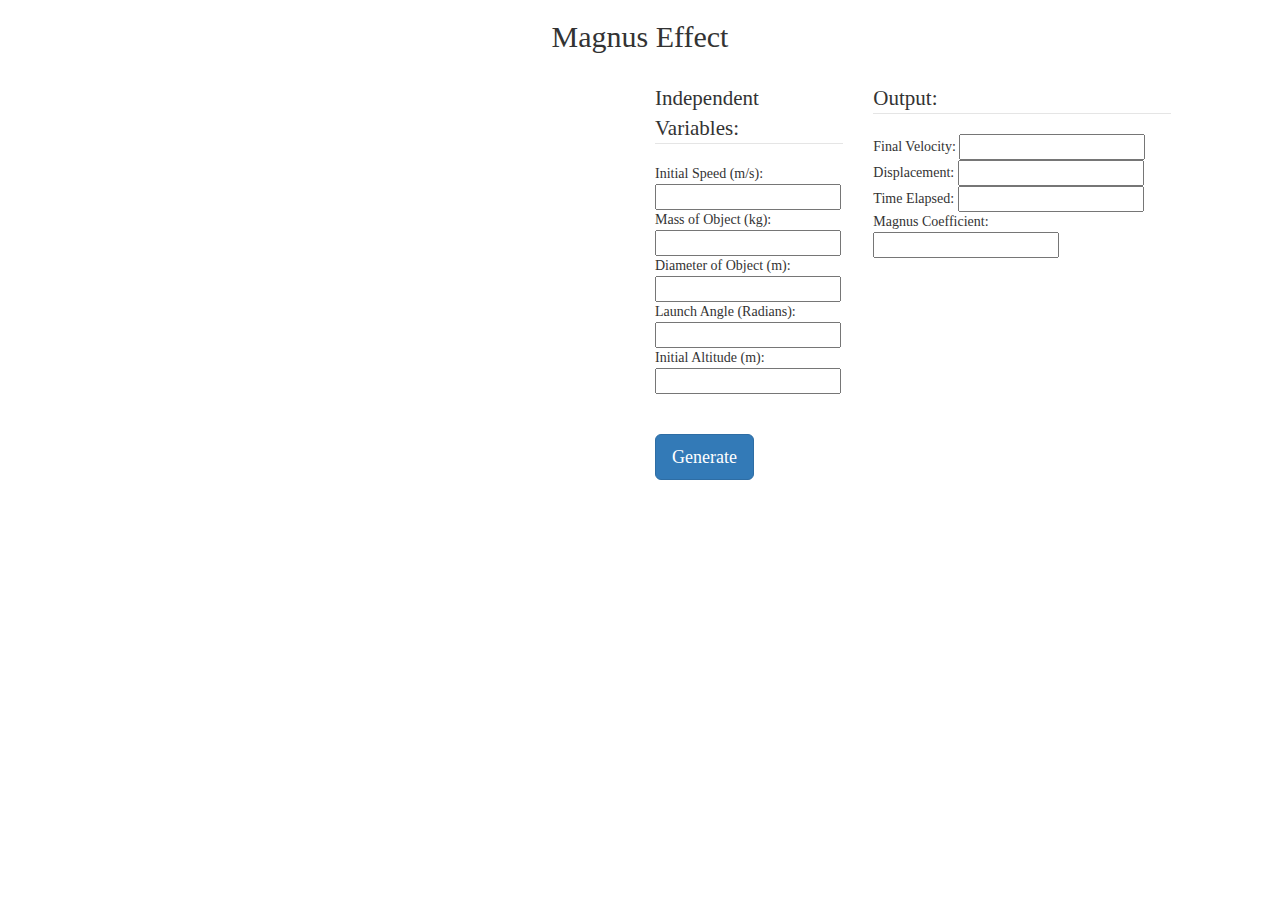
==== index.html @ 38cc60a7 "revert json back to earlier version, d3 is showing up" ====
<!DOCTYPE html>
<meta charset="utf-8">

<head>
	<title>Magnus Effect</title>
    <script src="http://d3js.org/d3.v3.min.js"></script>
    
    <link rel="stylesheet" href="http://maxcdn.bootstrapcdn.com/bootstrap/3.3.6/css/bootstrap.min.css">
    <link rel="stylesheet" type="text/css" href="style.css">
    
</head>

<body>
    <div class="title">
        <h2>Magnus Effect</h2>
        <br> 
    </div>
    
    <div class="row" id="magnusform">
        <div class="col-xs-6" id="graph">
        </div>
        <div class="col-xs-2">
            <form action="">
                <fieldset>
                    <legend>Independent Variables:</legend>
                    Initial Speed (m/s):<br>
                    <input type="text" name="firstname" value=""><br>
                    Mass of Object (kg):<br>
                    <input type="text" name="lastname" value=""><br>
                    Diameter of Object (m):<br>
                    <input type="text" name="lastname" value=""><br>
                    Launch Angle (Radians):<br>
                    <input type="text" name="lastname" value=""><br>
                    Initial Altitude (m):<br>
                    <input type="text" name="lastname" value=""><br>
                    
                </fieldset>
            </form>
            <br>
         </div>
         
         <div class="col-xs-3">
            <legend>Output:</legend>
            Final Velocity:
            <input type="text" name="firstname" value=""><br>
            Displacement:
            <input type="text" name="lastname" value=""><br>
            Time Elapsed:
            <input type="text" name="lastname" value=""><br>
            Magnus Coefficient:
            <input type="text" name="lastname" value=""><br>
         </div>
    </div>
    <br>
    <div>
        <div class="col-xs-6"></div>
        <div class="col-xs-2">
            <button type="button" class="btn btn-primary btn-lg" onclick="simulate(0.04593, 0.04267, 0.0, 70.0, 15);">Generate</button>
        </div>
        
    </div>

</body>

<script>
    
    Math.radians = function(deg) {
        return deg * (Math.PI/180);
    }
    
    function simulate(m, d, z0, V0, theta0) {
        // var m = 0.04593; // mass of golf ball (k)	
        // var d = 0.04267; // ball diameter (m)
        // var z0 = 0.0 // Initial altitude (m)
        // var V0 = 70.0 // Launch speed (m/s)
        // var theta0 = Math.radians(15); // Launch angle (15 degrees coverted to radians)

        theta0 = Math.radians(theta0);
        
        var h = 0.01; // Time step (s)
        var g = 9.8; // Gravity (m/s^2)
        var dens = 1.2 // Air density (kg/m^3)

        var A = Math.PI * Math.pow((d/2.), 2); // Cross-sectional area of gold ball (m^2)

        var x0 = 0.0 // Initial horitzontal distance (m)
        
        var u0 = V0 * Math.cos(theta0); // Initial horitzontal speed (m/s)
        var w0 = V0 * Math.sin(theta0); // Initial vertical speed (m/s)

        function getSpinRatio(omega, V) {
            // Python is: R = omega*(d/2.)/V 
            // Not sure what the 2. means but I think it just makes it a float, makes sense to meeee
            var R = omega * (d/parseFloat(2)) / V;
            if (R < 0.05 || R > 2) {
                alert("Spin ratio outside of allowed range: " + R);
            } else {
                return R;
            }
        }

        function getCD(omega, V) {
            R = getSpinRatio(omega, V);
            return 0.1403 - 0.3406 * R * Math.log(R) + 0.3747 * Math.pow(R, 1.5);
        }

        function getCl(omega, V) {
            R = getSpinRatio(omega, V);
            return 0.3396 + 0.1583 * Math.log(R) + 0.03790 * Math.pow(R, -0.5);
        }

        function getTrajectory(rpm) {
            var x = [x0, u0 * h + x0];
            var z = [z0, w0 * h + z0];
            var omega = 2 * Math.PI * rpm / 60;
            var cdArr = [0, getCD(omega, V0)];
            var clArr = [0, getCl(omega, V0)];
            var vArr = [0, V0];
            
            while (z[z.length - 1] > 0) {
                console.log("%%%%%%%%%%% IN THE WHILE LOOP %%%%%%%%%%%%%%5");
                // get air speeds
                var u = (x[x.length - 1] - x[x.length - 2]) / h;
                var w = (z[z.length - 1] - z[z.length - 2]) / h;
                var V = Math.sqrt(Math.pow(u, 2) + Math.pow(w, 2));

                // get lift and drag coefficient
                var Cd = getCD(omega, V);
                var Cl = getCl(omega, V);

                // get next point in trajectory
                var xNext = -dens * A * V/(2*m) * (Cd * u + Cl * w) * Math.pow(h, 2) + 2 * z[z.length - 1] - x[x.length - 2];
                var znext = - (g + dens * A * V/(2*m) * (Cd * w - Cl * u)) * Math.pow(h, 2) + 2 * z[z.length - 1] - z[z.length - 2];

                // store the values
                x.push(xNext);
                z.push(znext);
                cdArr.push(Cd);
                clArr.push(Cl);
                vArr.push(V);
                console.log(z[z.length - 1]);
            }

            // Convert to array and return
            var trajectory = [x, z, cdArr, clArr, vArr];
            return trajectory;
        }

        // Get trajectories for different rpm values
        var rpm1 = 2000;
        var rpm2 = 4000;

        var trajectory1 = getTrajectory(rpm1);
        var x1 = trajectory1[0];
        var z1 = trajectory1[1];
        var cd1 = trajectory1[2];
        var cl1 = trajectory1[3];
        var vel1 = trajectory1[4];

        var trajectory2 = getTrajectory(rpm2);
        var x2 = trajectory2[0];
        var z2 = trajectory2[1];
        
        var argArr = new Array();
        for (i = 0; i < x1.length; i++) { 
            var jsonArg = new Object();
            jsonArg.xPosition = x1[i];
            jsonArg.zPosition = z1[i];
            jsonArg.timeStamp = i * h;
            jsonArg.cd = cd1[i];
            jsonArg.cl = cl1[i];
            jsonArg.vel = vel1[i];
            argArr.push(jsonArg);
        }
        
        console.log(argArr);
        // TOTAL TIME
        var duration = x1.length * 0.01;
        console.log(duration);
        
        draw(argArr);
    }

    //D3////////////////////////////
    var color10 = ['#1f77b4','#ff7f0e','#2ca02c', '#d62728', '#9467bd',
    '#8c564b', '#e377c2', '#7f7f7f', '#bcbd22', '#17becf'];

    var margin = {top: 20, right: 20, bottom: 40, left: 40},
        width = 600 - margin.left - margin.right,
        height = 300 - margin.top - margin.bottom;

        
    var svg = d3.select("#graph").append("svg")
        .attr("width", width + margin.left + margin.right)
        .attr("height", height + margin.top + margin.bottom)
        .style("fill", "grey")
        .append("g")
        .attr("transform", 
            "translate(" + margin.left + "," + margin.top + ")");

    //accessing the variable
    var xAccess = function(d) { return d.xPosition; }
    var yAccess = function(d) { return d.zPosition; }

    //initialize scale
    var x = d3.scale.linear().domain([0,10]).range([0, width]);
    var y = d3.scale.linear().domain([0,10]).range([0, height]);
            
    function draw(data) {
        //rescale
        x.domain(d3.extent(data, xAccess));
        y.domain(d3.extent(data, yAccess));
        console.log(data[2]);
        console.log('inside draw');

        // var circles = svg.selectAll("circle").data(data, dateFn)

        // circles.transition()
        //     .attr("cx", function(d) { return x(d.xPosition); })
        //     .attr("cy", function(d) { return y(d.zPosition); });
        
        // circles.enter()
        //     .append("svg:circle")
        //     .attr("r", 4)
        //     .attr("cx", function(d) { return x(dateFn(d)) })
        //     .attr("cy", function(d) { return y(amountFn(d)) })

            

        svg.selectAll("circle")
            .data(data)
            .enter()
            .append("circle")
            .style("fill", "steelblue")
            .attr("cx", function(d) {    
                return x(d.xPosition); })
            .attr("r", "3px")
            .attr("cy", function(d) { 
                return y(d.zPosition); })
            .attr('opacity', '0')
            .transition()
            .duration(1)
            .delay(function(d, i) { return i*10; })
            .attr('opacity', '0.4');
            
    }
    
    d3.selectAll(".add-data")
        .on("click", function() {
            var start = d3.min(data, dateFn)
            var end = d3.max(data, dateFn)
            var time = start.getTime() + Math.random() * (end.getTime() - start.getTime())
            var date = new Date(time)

            obj = {
            'id': Math.floor(Math.random() * 70),
            'amount': Math.floor(1000 + Math.random() * 20001),
            'created_at': date.toDateString()
            }
            data.push(obj);
            draw();
        
    });
   
</script>
	
</html>
---- style.css ----
.axis {
    font: 10px sans-serif;
}

.axis path,
.axis line {
    fill: none;
    stroke: #000;
    shape-rendering: crispEdges;
}

body {
    font-family: Cambria, Cochin, Georgia, Times, Times New Roman, serif
}

.title {
    text-align: center;
}
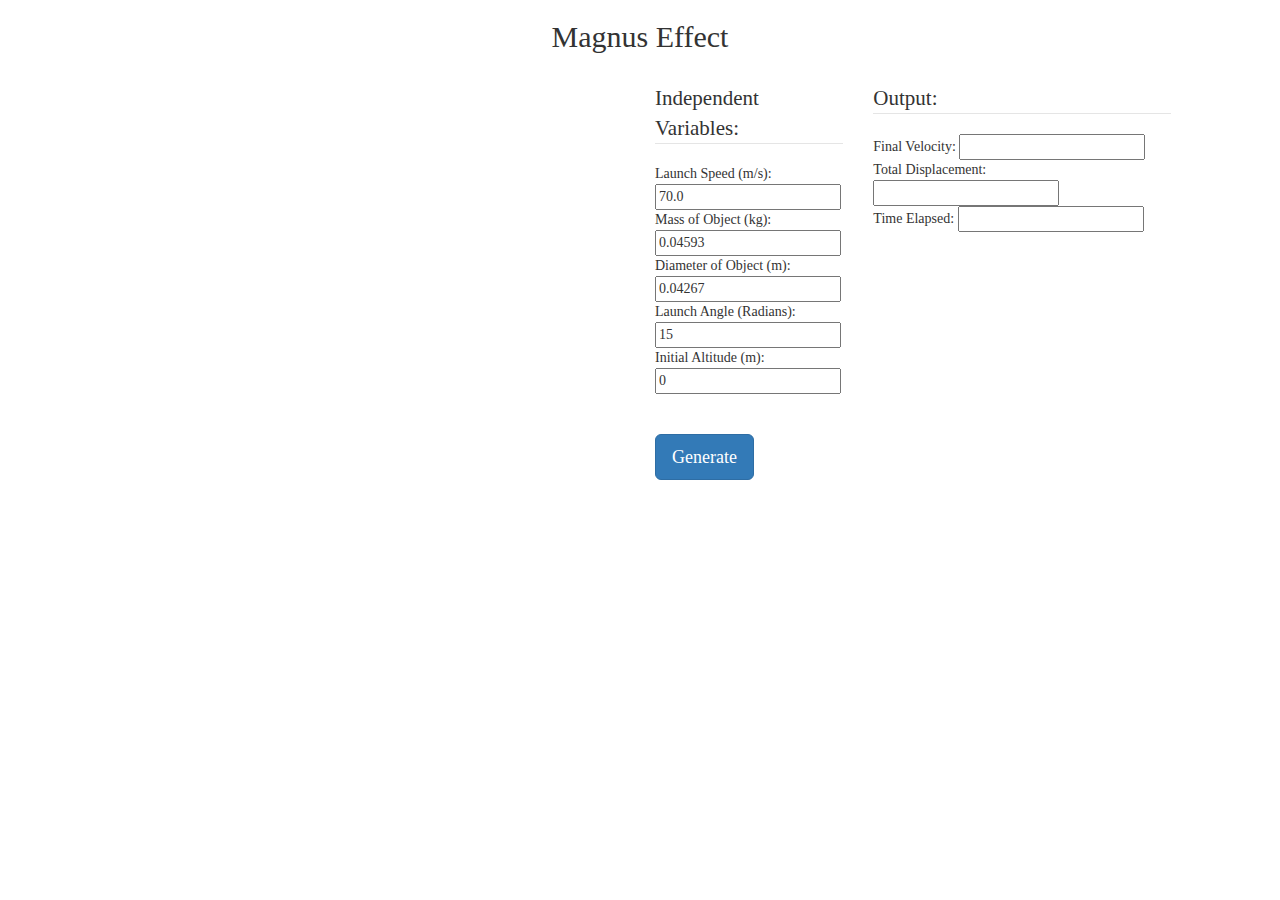
==== commit 9935a8c9: "changed form textbox id's" ====
--- a/index.html
+++ b/index.html
@@ -23,16 +23,16 @@
             <form action="">
                 <fieldset>
                     <legend>Independent Variables:</legend>
-                    Initial Speed (m/s):<br>
-                    <input type="text" name="firstname" value=""><br>
+                    Launch Speed (m/s):<br>
+                    <input type="text" name="launchspeed" value="70.0"><br>
                     Mass of Object (kg):<br>
-                    <input type="text" name="lastname" value=""><br>
+                    <input type="text" name="mass" value="0.04593"><br>
                     Diameter of Object (m):<br>
-                    <input type="text" name="lastname" value=""><br>
+                    <input type="text" name="diameter" value="0.04267"><br>
                     Launch Angle (Radians):<br>
-                    <input type="text" name="lastname" value=""><br>
+                    <input type="text" name="angle" value="15"><br>
                     Initial Altitude (m):<br>
-                    <input type="text" name="lastname" value=""><br>
+                    <input type="text" name="altitude" value="0"><br>
                     
                 </fieldset>
             </form>
@@ -42,13 +42,11 @@
          <div class="col-xs-3">
             <legend>Output:</legend>
             Final Velocity:
-            <input type="text" name="firstname" value=""><br>
-            Displacement:
-            <input type="text" name="lastname" value=""><br>
+            <input type="text" name="finalvelocity" value=""><br>
+            Total Displacement:
+            <input type="text" name="displacement" value=""><br>
             Time Elapsed:
-            <input type="text" name="lastname" value=""><br>
-            Magnus Coefficient:
-            <input type="text" name="lastname" value=""><br>
+            <input type="text" name="totaltime" value=""><br>
          </div>
     </div>
     <br>
@@ -129,7 +127,7 @@
                 var Cl = getCl(omega, V);
 
                 // get next point in trajectory
-                var xNext = -dens * A * V/(2*m) * (Cd * u + Cl * w) * Math.pow(h, 2) + 2 * z[z.length - 1] - x[x.length - 2];
+                var xNext = -dens * A * V/(2*m) * (Cd * u + Cl * w) * Math.pow(h, 2) + 2 * x[x.length - 1] - x[x.length - 2];
                 var znext = - (g + dens * A * V/(2*m) * (Cd * w - Cl * u)) * Math.pow(h, 2) + 2 * z[z.length - 1] - z[z.length - 2];
 
                 // store the values
@@ -165,14 +163,14 @@
         for (i = 0; i < x1.length; i++) { 
             var jsonArg = new Object();
             jsonArg.xPosition = x1[i];
-            jsonArg.zPosition = z1[i];
+            jsonArg.zPosition = height - z1[i];
             jsonArg.timeStamp = i * h;
             jsonArg.cd = cd1[i];
             jsonArg.cl = cl1[i];
             jsonArg.vel = vel1[i];
             argArr.push(jsonArg);
         }
-        
+            
         console.log(argArr);
         // TOTAL TIME
         var duration = x1.length * 0.01;
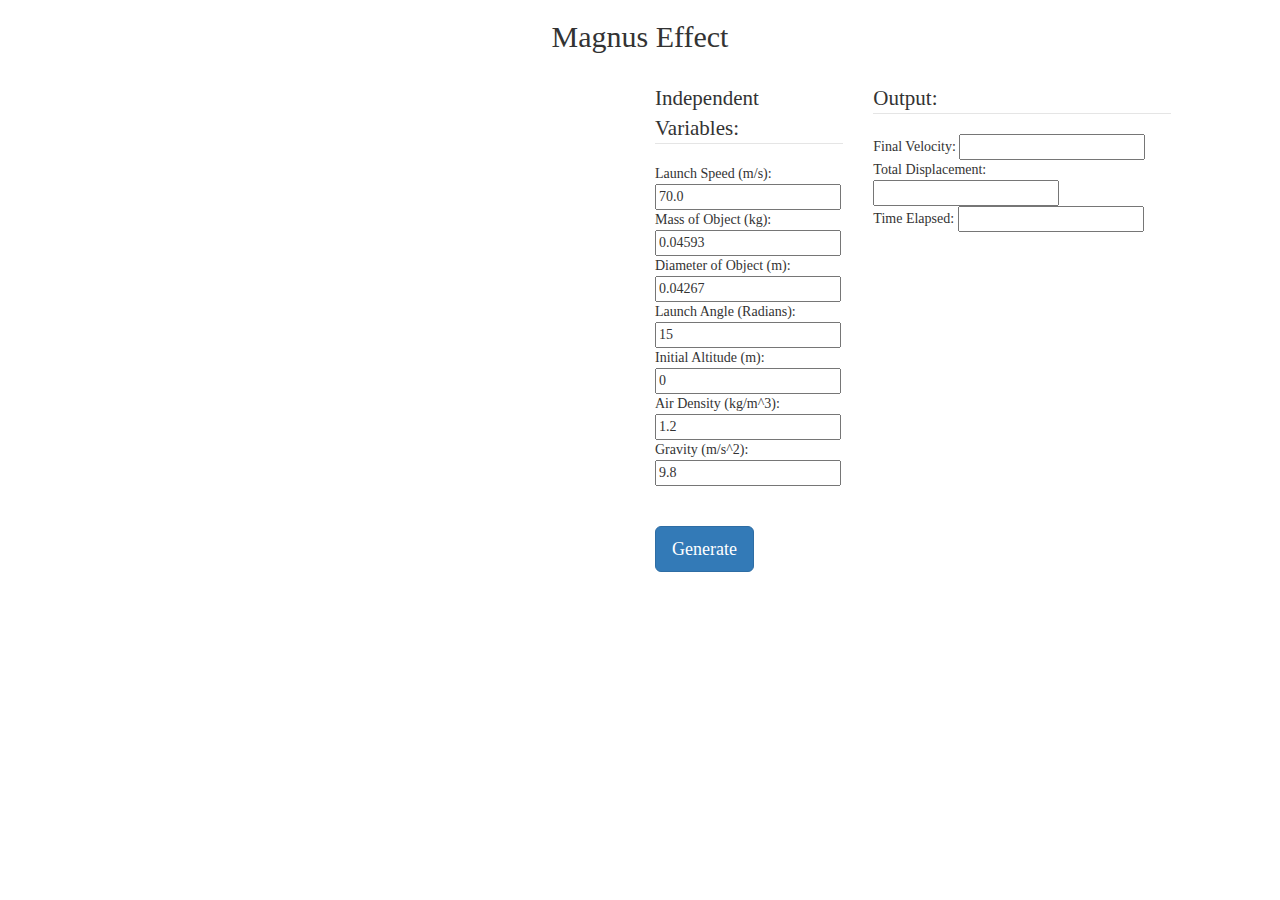
==== commit a5704c21: "add color arrays and more form boxes" ====
--- a/index.html
+++ b/index.html
@@ -33,7 +33,11 @@
                     <input type="text" name="angle" value="15"><br>
                     Initial Altitude (m):<br>
                     <input type="text" name="altitude" value="0"><br>
-                    
+                    Air Density (kg/m^3):<br>
+                    <input type="text" name="airdensity" value="1.2"><br>
+                    Gravity (m/s^2):<br>
+                    <input type="text" name="gravity" value="9.8"><br>
+
                 </fieldset>
             </form>
             <br>
@@ -53,7 +57,7 @@
     <div>
         <div class="col-xs-6"></div>
         <div class="col-xs-2">
-            <button type="button" class="btn btn-primary btn-lg" onclick="simulate(0.04593, 0.04267, 0.0, 70.0, 15);">Generate</button>
+            <button type="button" class="btn btn-primary btn-lg" onclick="simulate(0.04593, 0.04267, 0.0, 70.0, 15, 1.2, 9.8);">Generate</button>
         </div>
         
     </div>
@@ -66,20 +70,26 @@
         return deg * (Math.PI/180);
     }
     
-    function simulate(m, d, z0, V0, theta0) {
+    var argArr = new Array();
+    function simulate(m, d, z0, V0, theta0, airdensity, gravity) {
         // var m = 0.04593; // mass of golf ball (k)	
         // var d = 0.04267; // ball diameter (m)
         // var z0 = 0.0 // Initial altitude (m)
         // var V0 = 70.0 // Launch speed (m/s)
         // var theta0 = Math.radians(15); // Launch angle (15 degrees coverted to radians)
-
+        if (colorUsed.indexOf(false) == -1) {
+            alert("You have exceeded the maximum number of concurrent simulations. Please remove an existing simulation before adding another.");
+            console.log("alerrrt");
+            return null;
+        }
+        console.log("SIMULATE RUNNING");
         theta0 = Math.radians(theta0);
         
-        var h = 0.01; // Time step (s)
-        var g = 9.8; // Gravity (m/s^2)
-        var dens = 1.2 // Air density (kg/m^3)
-
-        var A = Math.PI * Math.pow((d/2.), 2); // Cross-sectional area of gold ball (m^2)
+        var h = 0.1; // Time step (s)
+        var g = gravity; // Gravity (m/s^2)
+        var dens = airdensity // Air density (kg/m^3)
+
+        var A = Math.PI * Math.pow((d/2.), 2); // Cross-sectional area of golf ball (m^2)
 
         var x0 = 0.0 // Initial horitzontal distance (m)
         
@@ -159,7 +169,7 @@
         var x2 = trajectory2[0];
         var z2 = trajectory2[1];
         
-        var argArr = new Array();
+        //var argArr = new Array();
         for (i = 0; i < x1.length; i++) { 
             var jsonArg = new Object();
             jsonArg.xPosition = x1[i];
@@ -168,6 +178,9 @@
             jsonArg.cd = cd1[i];
             jsonArg.cl = cl1[i];
             jsonArg.vel = vel1[i];
+            var colorInt = colorUsed.indexOf(false);
+            colorUsed[colorInt] == true;
+            jsonArg.dotColor = color5[colorInt];
             argArr.push(jsonArg);
         }
             
@@ -180,9 +193,9 @@
     }
 
     //D3////////////////////////////
-    var color10 = ['#1f77b4','#ff7f0e','#2ca02c', '#d62728', '#9467bd',
-    '#8c564b', '#e377c2', '#7f7f7f', '#bcbd22', '#17becf'];
-
+    var color5 = ['#1f77b4','#ff7f0e','#2ca02c', '#d62728', '#9467bd'];
+    var colorUsed = [false, false, false, false, false];
+    //var colorUsed = [true, true, true, true, false];
     var margin = {top: 20, right: 20, bottom: 40, left: 40},
         width = 600 - margin.left - margin.right,
         height = 300 - margin.top - margin.bottom;
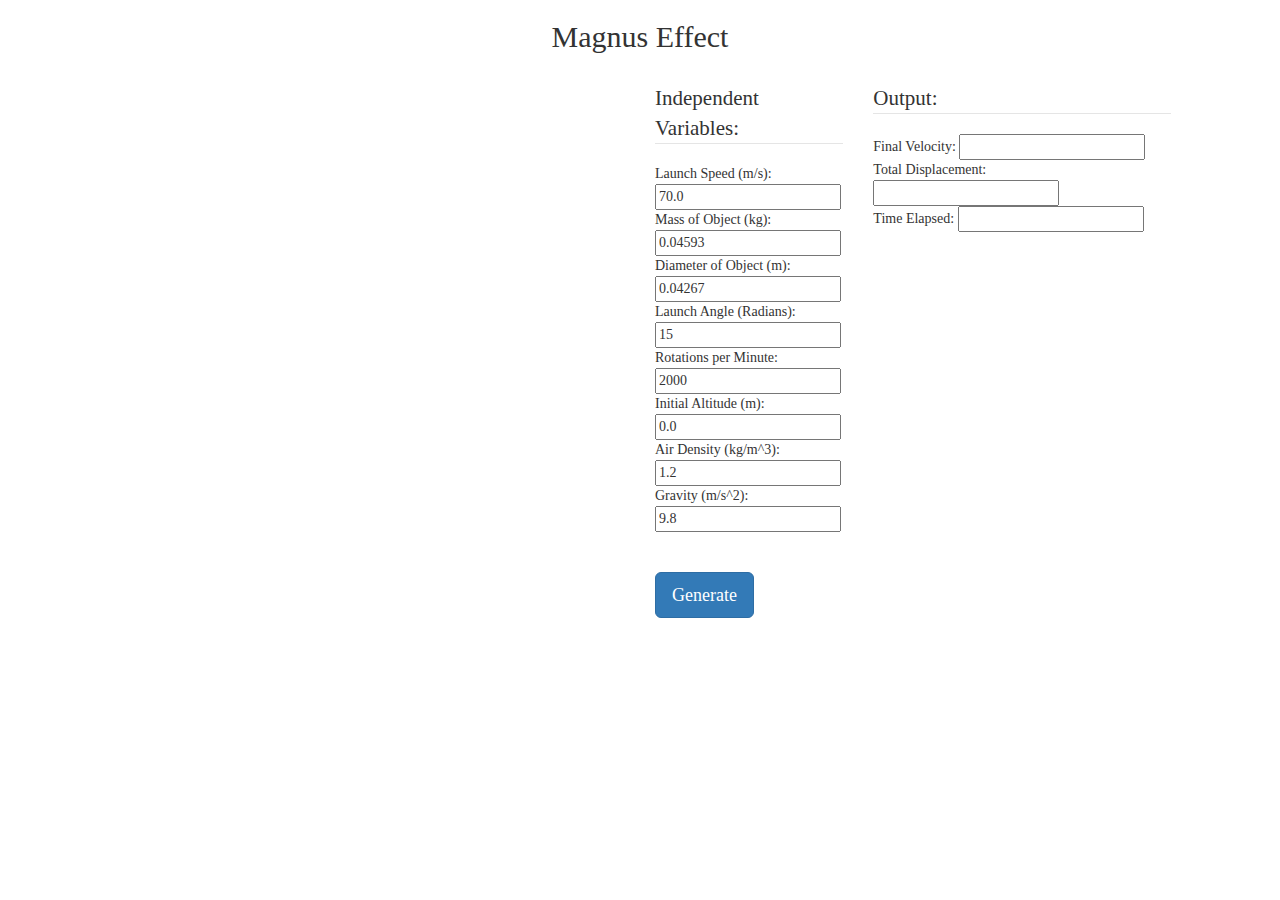
==== commit dae08fb4: "so much stuff" ====
--- a/index.html
+++ b/index.html
@@ -24,19 +24,21 @@
                 <fieldset>
                     <legend>Independent Variables:</legend>
                     Launch Speed (m/s):<br>
-                    <input type="text" name="launchspeed" value="70.0"><br>
+                    <input type="number" name="launchspeed" value="70.0"><br>
                     Mass of Object (kg):<br>
-                    <input type="text" name="mass" value="0.04593"><br>
+                    <input type="number" name="mass" value="0.04593"><br>
                     Diameter of Object (m):<br>
-                    <input type="text" name="diameter" value="0.04267"><br>
+                    <input type="number" name="diameter" value="0.04267"><br>
                     Launch Angle (Radians):<br>
-                    <input type="text" name="angle" value="15"><br>
+                    <input type="number" name="angle" value="15"><br>
+                    Rotations per Minute:<br>
+                    <input type="number" name="rpm" value="2000"><br>
                     Initial Altitude (m):<br>
-                    <input type="text" name="altitude" value="0"><br>
+                    <input type="number" name="altitude" value="0.0"><br>
                     Air Density (kg/m^3):<br>
-                    <input type="text" name="airdensity" value="1.2"><br>
+                    <input type="number" name="airdensity" value="1.2"><br>
                     Gravity (m/s^2):<br>
-                    <input type="text" name="gravity" value="9.8"><br>
+                    <input type="number" name="gravity" value="9.8"><br>
 
                 </fieldset>
             </form>
@@ -57,7 +59,7 @@
     <div>
         <div class="col-xs-6"></div>
         <div class="col-xs-2">
-            <button type="button" class="btn btn-primary btn-lg" onclick="simulate(0.04593, 0.04267, 0.0, 70.0, 15, 1.2, 9.8);">Generate</button>
+            <button type="button" class="btn btn-primary btn-lg" onclick="submit();">Generate</button>
         </div>
         
     </div>
@@ -65,13 +67,29 @@
 </body>
 
 <script>
-    
+
+    var color5 = ['#1f77b4','#ff7f0e','#2ca02c', '#d62728', '#9467bd'];
+    var colorUsed = [false, false, false, false, false];
+    
+    function submit() {
+        var launchspeed = parseFloat(document.getElementsByName("launchspeed")[0].value);
+        var mass = parseFloat(document.getElementsByName("mass")[0].value);
+        var diameter = parseFloat(document.getElementsByName("diameter")[0].value);
+        var angle = parseFloat(document.getElementsByName("angle")[0].value);
+        var rpm = parseFloat(document.getElementsByName("rpm")[0].value);
+        var altitude = parseFloat(document.getElementsByName("altitude")[0].value);
+        var airdensity = parseFloat(document.getElementsByName("airdensity")[0].value);
+        var gravity = parseFloat(document.getElementsByName("gravity")[0].value);
+        simulate(mass, diameter, altitude, launchspeed, angle, airdensity, gravity, rpm);
+    }
+
     Math.radians = function(deg) {
         return deg * (Math.PI/180);
     }
     
     var argArr = new Array();
-    function simulate(m, d, z0, V0, theta0, airdensity, gravity) {
+    function simulate(m, d, z0, V0, theta0, airdensity, gravity, rpm) {
+        console.log(colorUsed);
         // var m = 0.04593; // mass of golf ball (k)	
         // var d = 0.04267; // ball diameter (m)
         // var z0 = 0.0 // Initial altitude (m)
@@ -101,7 +119,8 @@
             // Not sure what the 2. means but I think it just makes it a float, makes sense to meeee
             var R = omega * (d/parseFloat(2)) / V;
             if (R < 0.05 || R > 2) {
-                alert("Spin ratio outside of allowed range: " + R);
+                console.log("Spin ratio outside of allowed range: " + R);
+                return null;
             } else {
                 return R;
             }
@@ -109,11 +128,17 @@
 
         function getCD(omega, V) {
             R = getSpinRatio(omega, V);
+            if (R == null) {
+                return null;
+            }
             return 0.1403 - 0.3406 * R * Math.log(R) + 0.3747 * Math.pow(R, 1.5);
         }
 
         function getCl(omega, V) {
             R = getSpinRatio(omega, V);
+            if (R == null) {
+                return null;
+            }
             return 0.3396 + 0.1583 * Math.log(R) + 0.03790 * Math.pow(R, -0.5);
         }
 
@@ -126,7 +151,7 @@
             var vArr = [0, V0];
             
             while (z[z.length - 1] > 0) {
-                console.log("%%%%%%%%%%% IN THE WHILE LOOP %%%%%%%%%%%%%%5");
+                // console.log("%%%%%%%%%%% IN THE WHILE LOOP %%%%%%%%%%%%%%5");
                 // get air speeds
                 var u = (x[x.length - 1] - x[x.length - 2]) / h;
                 var w = (z[z.length - 1] - z[z.length - 2]) / h;
@@ -146,28 +171,31 @@
                 cdArr.push(Cd);
                 clArr.push(Cl);
                 vArr.push(V);
-                console.log(z[z.length - 1]);
+                // console.log(z[z.length - 1]);
             }
-
+            
             // Convert to array and return
             var trajectory = [x, z, cdArr, clArr, vArr];
             return trajectory;
         }
 
+
+
         // Get trajectories for different rpm values
-        var rpm1 = 2000;
-        var rpm2 = 4000;
-
-        var trajectory1 = getTrajectory(rpm1);
+        var trajectory1 = getTrajectory(rpm);
         var x1 = trajectory1[0];
         var z1 = trajectory1[1];
         var cd1 = trajectory1[2];
         var cl1 = trajectory1[3];
         var vel1 = trajectory1[4];
 
-        var trajectory2 = getTrajectory(rpm2);
-        var x2 = trajectory2[0];
-        var z2 = trajectory2[1];
+        console.log(cd1);
+        console.log(cl1);
+        if (cd1.indexOf(null) != -1 || cl1.indexOf(null) != -1) {
+            console.log("BOSBAOFHOAHFOS");
+            alert("Spin ratio outside of allowed range");
+            return null;
+        } 
         
         //var argArr = new Array();
         for (i = 0; i < x1.length; i++) { 
@@ -179,22 +207,21 @@
             jsonArg.cl = cl1[i];
             jsonArg.vel = vel1[i];
             var colorInt = colorUsed.indexOf(false);
-            colorUsed[colorInt] == true;
             jsonArg.dotColor = color5[colorInt];
             argArr.push(jsonArg);
         }
-            
-        console.log(argArr);
+        colorUsed[colorInt] = true;
+            
+        // console.log(argArr);
         // TOTAL TIME
         var duration = x1.length * 0.01;
-        console.log(duration);
+        // console.log(duration);
         
         draw(argArr);
     }
 
     //D3////////////////////////////
-    var color5 = ['#1f77b4','#ff7f0e','#2ca02c', '#d62728', '#9467bd'];
-    var colorUsed = [false, false, false, false, false];
+    
     //var colorUsed = [true, true, true, true, false];
     var margin = {top: 20, right: 20, bottom: 40, left: 40},
         width = 600 - margin.left - margin.right,
@@ -217,62 +244,56 @@
     var x = d3.scale.linear().domain([0,10]).range([0, width]);
     var y = d3.scale.linear().domain([0,10]).range([0, height]);
             
-    function draw(data) {
+    function draw() {
         //rescale
-        x.domain(d3.extent(data, xAccess));
-        y.domain(d3.extent(data, yAccess));
-        console.log(data[2]);
+        x.domain(d3.extent(argArr, xAccess));
+        y.domain(d3.extent(argArr, yAccess));
         console.log('inside draw');
 
-        // var circles = svg.selectAll("circle").data(data, dateFn)
-
-        // circles.transition()
-        //     .attr("cx", function(d) { return x(d.xPosition); })
-        //     .attr("cy", function(d) { return y(d.zPosition); });
-        
-        // circles.enter()
-        //     .append("svg:circle")
-        //     .attr("r", 4)
-        //     .attr("cx", function(d) { return x(dateFn(d)) })
-        //     .attr("cy", function(d) { return y(amountFn(d)) })
-
-            
-
-        svg.selectAll("circle")
-            .data(data)
-            .enter()
+        var circles = svg.selectAll("circle").data(argArr);
+
+        circles.transition()
+            .duration(500)
+            .style("fill", function(d) { return d.dotColor; })
+            .attr("cx", function(d) { return x(d.xPosition); })
+            .attr("cy", function(d) { return y(d.zPosition); })
+            ;
+
+        circles.enter()
             .append("circle")
-            .style("fill", "steelblue")
-            .attr("cx", function(d) {    
-                return x(d.xPosition); })
+            .style("fill", function(d) { return d.dotColor; })
+            .attr("cx", function(d) { return x(d.xPosition); })
+            .attr("cy", function(d) { return y(d.zPosition); })
             .attr("r", "3px")
-            .attr("cy", function(d) { 
-                return y(d.zPosition); })
             .attr('opacity', '0')
             .transition()
-            .duration(1)
+            // .duration(1)
             .delay(function(d, i) { return i*10; })
             .attr('opacity', '0.4');
-            
-    }
-    
-    d3.selectAll(".add-data")
-        .on("click", function() {
-            var start = d3.min(data, dateFn)
-            var end = d3.max(data, dateFn)
-            var time = start.getTime() + Math.random() * (end.getTime() - start.getTime())
-            var date = new Date(time)
-
-            obj = {
-            'id': Math.floor(Math.random() * 70),
-            'amount': Math.floor(1000 + Math.random() * 20001),
-            'created_at': date.toDateString()
-            }
-            data.push(obj);
-            draw();
-        
-    });
-   
+    
+        circles.exit()
+            .transition()
+            .duration(500)
+            .attr('opacity', '0')
+            .remove();
+            
+    }
+
+    function removeSimulation(color) {
+       var newArray = argArr.filter(function( obj ) {
+            return obj.dotColor != color;
+       });
+       argArr = newArray;
+       colorUsed[color5.indexOf(color)] = false;
+       draw(argArr);
+    }
+
+    function reset() {
+        argArr = [];
+        draw();
+    }
+    
+
 </script>
 	
 </html>
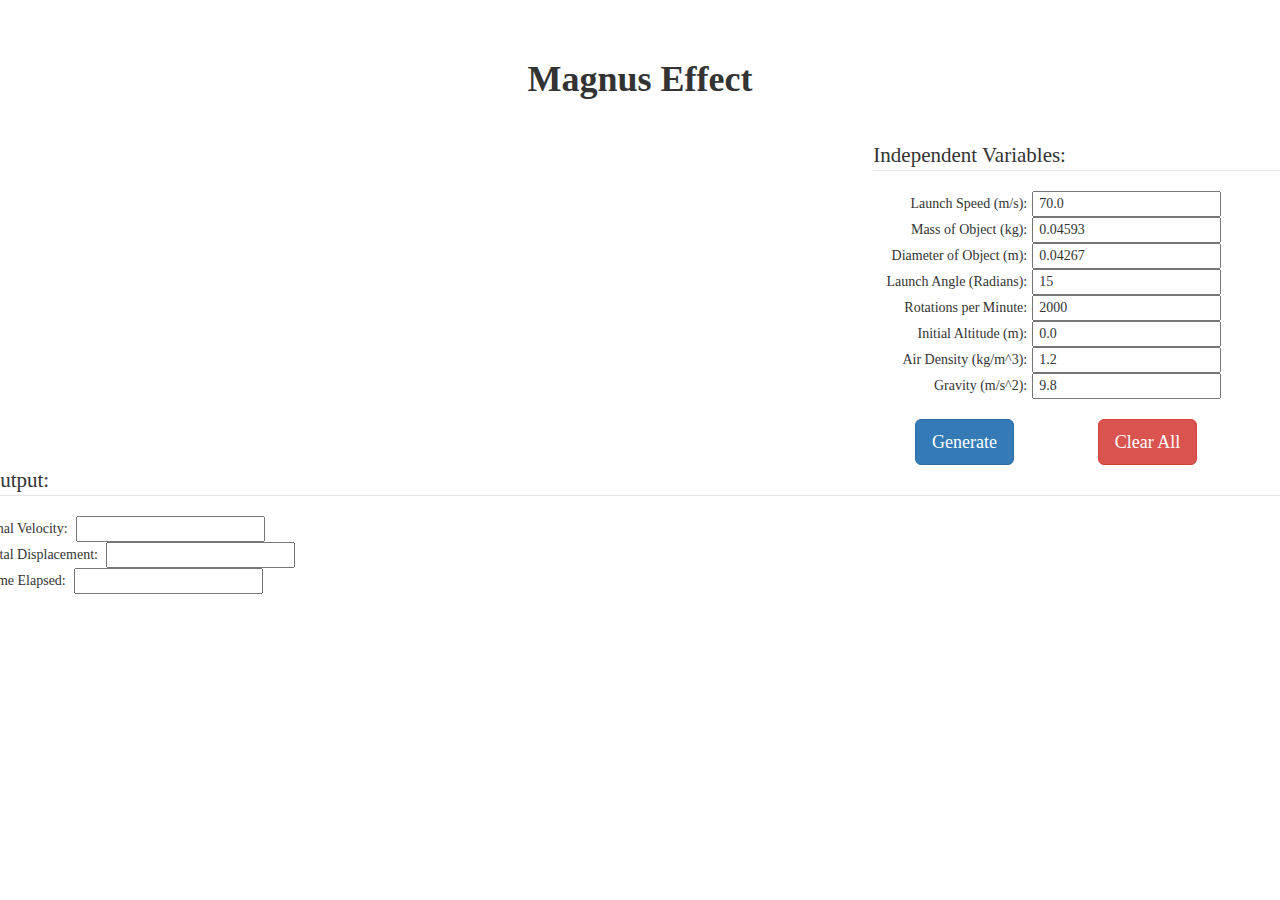
==== commit 9768e649: "add axes labels + axes rescales with new input" ====
--- a/index.html
+++ b/index.html
@@ -4,7 +4,7 @@
 <head>
 	<title>Magnus Effect</title>
     <script src="http://d3js.org/d3.v3.min.js"></script>
-    
+    <script src="http://labratrevenge.com/d3-tip/javascripts/d3.tip.v0.6.3.js"></script>
     <link rel="stylesheet" href="http://maxcdn.bootstrapcdn.com/bootstrap/3.3.6/css/bootstrap.min.css">
     <link rel="stylesheet" type="text/css" href="style.css">
     
@@ -12,40 +12,65 @@
 
 <body>
     <div class="title">
-        <h2>Magnus Effect</h2>
-        <br> 
+        <h1><b>Magnus Effect</b></h1>
     </div>
     
     <div class="row" id="magnusform">
-        <div class="col-xs-6" id="graph">
+        <div class="col-xs-8" id="graph">
         </div>
-        <div class="col-xs-2">
-            <form action="">
-                <fieldset>
-                    <legend>Independent Variables:</legend>
-                    Launch Speed (m/s):<br>
-                    <input type="number" name="launchspeed" value="70.0"><br>
-                    Mass of Object (kg):<br>
-                    <input type="number" name="mass" value="0.04593"><br>
-                    Diameter of Object (m):<br>
-                    <input type="number" name="diameter" value="0.04267"><br>
-                    Launch Angle (Radians):<br>
-                    <input type="number" name="angle" value="15"><br>
-                    Rotations per Minute:<br>
-                    <input type="number" name="rpm" value="2000"><br>
-                    Initial Altitude (m):<br>
-                    <input type="number" name="altitude" value="0.0"><br>
-                    Air Density (kg/m^3):<br>
-                    <input type="number" name="airdensity" value="1.2"><br>
-                    Gravity (m/s^2):<br>
-                    <input type="number" name="gravity" value="9.8"><br>
-
-                </fieldset>
-            </form>
-            <br>
+        <div class="col-xs-4">
+            <legend>Independent Variables:</legend>
+            <table width="90%">
+                <tr>
+                    <td style="text-align:right;">Launch Speed (m/s):</td>
+                    <td><input type="number" name="launchspeed" value="70.0"></td>
+                </tr>
+                <tr>
+                    <td style="text-align:right;">Mass of Object (kg):</td>
+                    <td><input type="number" name="mass" value="0.04593" min="0.01"></td>
+                </tr>
+                <tr>
+                    <td style="text-align:right;">Diameter of Object (m):</td>
+                    <td><input type="number" name="diameter" value="0.04267" min="0.01"></td>
+                </tr>
+                <tr>
+                    <td style="text-align:right;">Launch Angle (Radians):</td>
+                    <td><input type="number" name="angle" value="15" min="0"></td>
+                </tr>
+                <tr>
+                    <td style="text-align:right;">Rotations per Minute:</td>
+                    <td><input type="number" name="rpm" value="2000" min="1"></td>
+                </tr>
+                <tr>
+                    <td style="text-align:right;">Initial Altitude (m):</td>
+                    <td><input type="number" name="altitude" value="0.0" min="0"></td>
+                </tr>
+                <tr>
+                    <td style="text-align:right;">Air Density (kg/m^3):</td>
+                    <td><input type="number" name="airdensity" value="1.2"></td>
+                </tr>
+                <tr>
+                    <td style="text-align:right;">Gravity (m/s^2):</td>
+                    <td><input type="number" name="gravity" value="9.8"></td>
+                </tr>
+
+            </table>
+            
+            <div style="margin-top: 20px;">
+                <table width="90%">
+                    <tr>
+                        <td style="text-align:center;">
+                            <button type="button" class="btn btn-primary btn-lg" onclick="submit();">Generate</button>
+                        </td>
+                        <td style="text-align:center;">
+                            <button type="button" class="btn btn-danger btn-lg" onclick="reset();">Clear All</button>
+                        </td>
+                    </tr>
+                </table>
+            </div>
          </div>
          
-         <div class="col-xs-3">
+         <div>
             <legend>Output:</legend>
             Final Velocity:
             <input type="text" name="finalvelocity" value=""><br>
@@ -56,18 +81,10 @@
          </div>
     </div>
     <br>
-    <div>
-        <div class="col-xs-6"></div>
-        <div class="col-xs-2">
-            <button type="button" class="btn btn-primary btn-lg" onclick="submit();">Generate</button>
-        </div>
-        
-    </div>
-
+    
 </body>
 
 <script>
-
     var color5 = ['#1f77b4','#ff7f0e','#2ca02c', '#d62728', '#9467bd'];
     var colorUsed = [false, false, false, false, false];
     
@@ -89,28 +106,17 @@
     
     var argArr = new Array();
     function simulate(m, d, z0, V0, theta0, airdensity, gravity, rpm) {
-        console.log(colorUsed);
-        // var m = 0.04593; // mass of golf ball (k)	
-        // var d = 0.04267; // ball diameter (m)
-        // var z0 = 0.0 // Initial altitude (m)
-        // var V0 = 70.0 // Launch speed (m/s)
-        // var theta0 = Math.radians(15); // Launch angle (15 degrees coverted to radians)
         if (colorUsed.indexOf(false) == -1) {
-            alert("You have exceeded the maximum number of concurrent simulations. Please remove an existing simulation before adding another.");
-            console.log("alerrrt");
+            alert("You have exceeded the maximum number of concurrent simulations. Please clear to add new ones.");
             return null;
         }
-        console.log("SIMULATE RUNNING");
         theta0 = Math.radians(theta0);
         
         var h = 0.1; // Time step (s)
         var g = gravity; // Gravity (m/s^2)
         var dens = airdensity // Air density (kg/m^3)
-
         var A = Math.PI * Math.pow((d/2.), 2); // Cross-sectional area of golf ball (m^2)
-
         var x0 = 0.0 // Initial horitzontal distance (m)
-        
         var u0 = V0 * Math.cos(theta0); // Initial horitzontal speed (m/s)
         var w0 = V0 * Math.sin(theta0); // Initial vertical speed (m/s)
 
@@ -119,7 +125,7 @@
             // Not sure what the 2. means but I think it just makes it a float, makes sense to meeee
             var R = omega * (d/parseFloat(2)) / V;
             if (R < 0.05 || R > 2) {
-                console.log("Spin ratio outside of allowed range: " + R);
+                // console.log("Spin ratio outside of allowed range: " + R);
                 return null;
             } else {
                 return R;
@@ -151,7 +157,6 @@
             var vArr = [0, V0];
             
             while (z[z.length - 1] > 0) {
-                // console.log("%%%%%%%%%%% IN THE WHILE LOOP %%%%%%%%%%%%%%5");
                 // get air speeds
                 var u = (x[x.length - 1] - x[x.length - 2]) / h;
                 var w = (z[z.length - 1] - z[z.length - 2]) / h;
@@ -171,15 +176,12 @@
                 cdArr.push(Cd);
                 clArr.push(Cl);
                 vArr.push(V);
-                // console.log(z[z.length - 1]);
             }
             
             // Convert to array and return
             var trajectory = [x, z, cdArr, clArr, vArr];
             return trajectory;
         }
-
-
 
         // Get trajectories for different rpm values
         var trajectory1 = getTrajectory(rpm);
@@ -189,10 +191,7 @@
         var cl1 = trajectory1[3];
         var vel1 = trajectory1[4];
 
-        console.log(cd1);
-        console.log(cl1);
         if (cd1.indexOf(null) != -1 || cl1.indexOf(null) != -1) {
-            console.log("BOSBAOFHOAHFOS");
             alert("Spin ratio outside of allowed range");
             return null;
         } 
@@ -201,7 +200,7 @@
         for (i = 0; i < x1.length; i++) { 
             var jsonArg = new Object();
             jsonArg.xPosition = x1[i];
-            jsonArg.zPosition = height - z1[i];
+            jsonArg.zPosition = z1[i];
             jsonArg.timeStamp = i * h;
             jsonArg.cd = cd1[i];
             jsonArg.cl = cl1[i];
@@ -212,21 +211,16 @@
         }
         colorUsed[colorInt] = true;
             
-        // console.log(argArr);
         // TOTAL TIME
         var duration = x1.length * 0.01;
-        // console.log(duration);
         
-        draw(argArr);
-    }
-
-    //D3////////////////////////////
-    
-    //var colorUsed = [true, true, true, true, false];
-    var margin = {top: 20, right: 20, bottom: 40, left: 40},
-        width = 600 - margin.left - margin.right,
-        height = 300 - margin.top - margin.bottom;
-
+        draw();
+    }
+
+    //D3//////////////////////////////////////////////////////////////////////////
+    var margin = {top: 20, right: 20, bottom: 40, left: 50},
+        width = 800 - margin.left - margin.right,
+        height = 400 - margin.top - margin.bottom;
         
     var svg = d3.select("#graph").append("svg")
         .attr("width", width + margin.left + margin.right)
@@ -241,58 +235,97 @@
     var yAccess = function(d) { return d.zPosition; }
 
     //initialize scale
-    var x = d3.scale.linear().domain([0,10]).range([0, width]);
-    var y = d3.scale.linear().domain([0,10]).range([0, height]);
-            
+    var x = d3.scale.linear().range([0, width]);
+    var y = d3.scale.linear().range([height, 0]);
+    
+    var xAxis = d3.svg.axis()
+        .scale(x)
+        .orient("bottom")
+        .tickSize([0, d3.max(argArr, xAccess)]);
+
+    var yAxis = d3.svg.axis()
+        .scale(y)
+        .orient("left")
+        .tickSize([0, d3.max(argArr, yAccess)]);
+
+    //tooltip as div
+    var div = d3.select("body").append("div")	
+        .attr("class", "tooltip")				
+        .style("opacity", 0);
+     
+    svg.append("g")
+        .attr("class", "x axis")
+        .attr("transform", "translate(0," + (height + 5) + ")");
+
+    svg.append("g")
+        .attr("class", "y axis")
+        .attr("transform", "translate(" + (-5) + ",0)");
+
     function draw() {
         //rescale
-        x.domain(d3.extent(argArr, xAccess));
-        y.domain(d3.extent(argArr, yAccess));
-        console.log('inside draw');
-
+        x.domain([0, d3.max(argArr, xAccess) * 1.15]);
+        y.domain([0, d3.max(argArr, yAccess) * 1.2]);
+
+        //update axes
+        var t = svg.transition().duration(500);
+        t.select(".x.axis").call(xAxis);
+        t.select(".y.axis").call(yAxis);
+     
         var circles = svg.selectAll("circle").data(argArr);
 
         circles.transition()
             .duration(500)
             .style("fill", function(d) { return d.dotColor; })
             .attr("cx", function(d) { return x(d.xPosition); })
-            .attr("cy", function(d) { return y(d.zPosition); })
-            ;
+            .attr("cy", function(d) { return y(d.zPosition); });
 
         circles.enter()
             .append("circle")
             .style("fill", function(d) { return d.dotColor; })
             .attr("cx", function(d) { return x(d.xPosition); })
             .attr("cy", function(d) { return y(d.zPosition); })
-            .attr("r", "3px")
+            .attr("r", 4)
             .attr('opacity', '0')
+            .on("mouseover", function(d) {	
+                d3.select(this).style('fill', "black").attr('r', 6);	
+                div.transition()		
+                    .duration(100)		
+                    .style("opacity", 0.9);		
+                div.html(
+                        "<span> <strong>Time = </strong>" +  d3.round(d.timeStamp, 2)+ 's' + "</span>" + "</br>" +
+                        "<span> <strong>X-Dist. = </strong> " + d3.round(d.xPosition, 2) + 'm' + "</span>" + "</br>" +
+                        "<span> <strong>Y-Dist. = </strong> " + d3.round(d.zPosition, 2) + 'm' + "</span>" + "</br>" +
+                        "<span> <strong>Velocity = </strong> " + d3.round(d.vel, 2) + 'm/s' + "</span>" + "</br>" +
+                        "<span> <strong>Lift Coef. = </strong> " + d3.round(d.cl, 2) + "</span>" + "</br>" +
+                        "<span> <strong>Drag Coef. = </strong> " + d3.round(d.cd, 2) + "</span>"
+                        )
+                    .style('border-color', d.dotColor)	
+                    .style("left", (d3.event.pageX) + "px")		
+                    .style("top", (d3.event.pageY - 28) + "px");	
+                })					
+            .on("mouseout", function(d) {
+                d3.select(this).style('fill', d.dotColor).attr('r', 4);		
+                div.transition()		
+                    .duration(100)		
+                    .style("opacity", 0);	
+            })
             .transition()
-            // .duration(1)
+            .duration(10)
             .delay(function(d, i) { return i*10; })
-            .attr('opacity', '0.4');
+            .attr('opacity', '0.5');    
     
         circles.exit()
             .transition()
             .duration(500)
             .attr('opacity', '0')
             .remove();
-            
-    }
-
-    function removeSimulation(color) {
-       var newArray = argArr.filter(function( obj ) {
-            return obj.dotColor != color;
-       });
-       argArr = newArray;
-       colorUsed[color5.indexOf(color)] = false;
-       draw(argArr);
     }
 
     function reset() {
         argArr = [];
+        colorUsed = [false, false, false, false, false];
         draw();
     }
-    
 
 </script>
 	
--- a/style.css
+++ b/style.css
@@ -15,4 +15,31 @@
 
 .title {
     text-align: center;
+    padding: 40px 0px 30px;
+}
+
+div.tooltip {	
+    position: absolute;			
+    text-align: left;			
+    width: auto;					
+    height: auto;					
+    padding: 10px 15px;
+    background: white;
+    font-family: Cambria, Cochin, Georgia, Times, Times New Roman, serif;				
+    font-size: 14px;	
+    border: 3px solid;
+    border-radius: 5px;
+}
+
+.show {
+    display: block;
+}
+
+.hide {
+    display: none;
+}
+
+input {
+    margin-left: 5px;
+    padding-left: 5px;
 }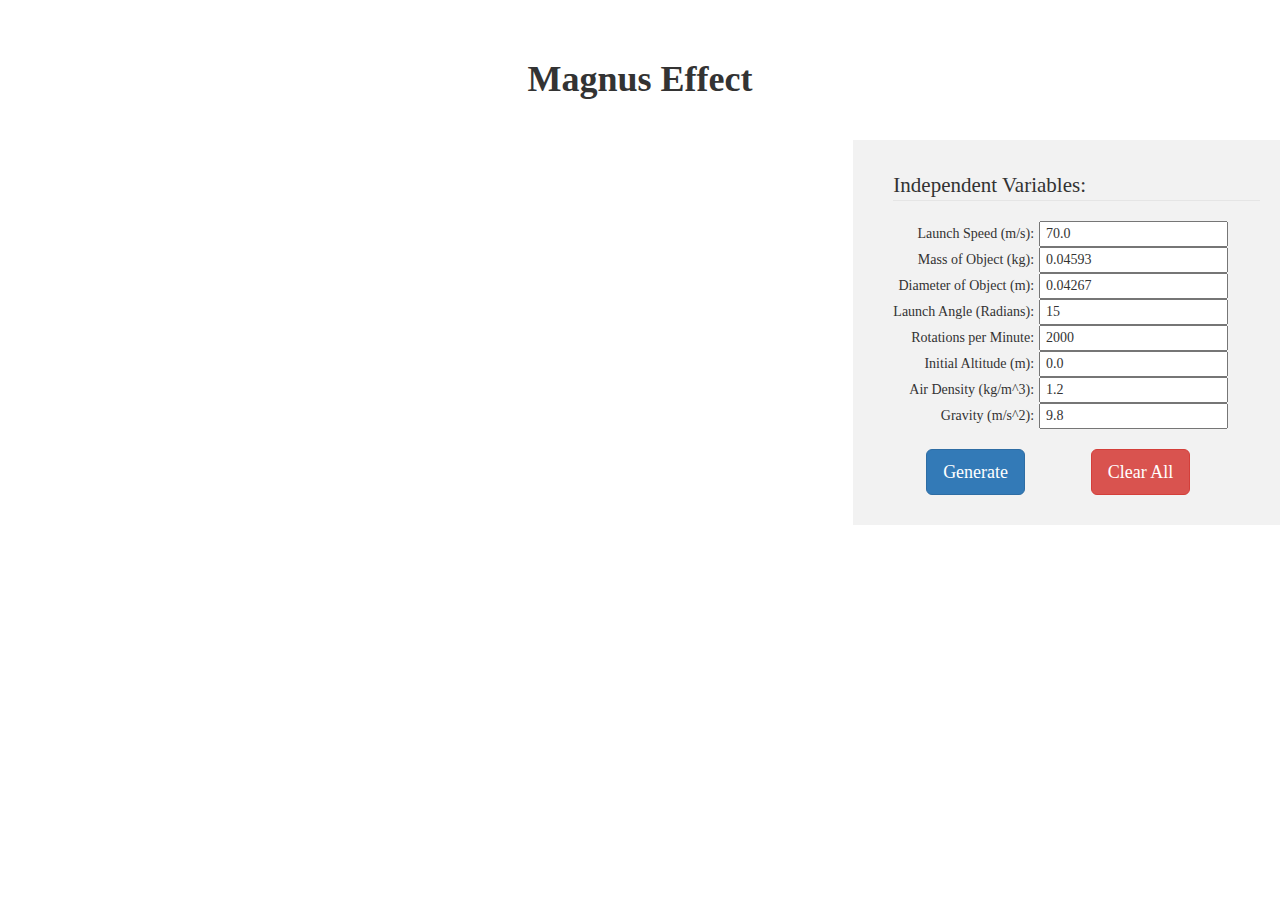
==== commit 6bac4bfe: "fixed position for indiv var" ====
--- a/index.html
+++ b/index.html
@@ -18,9 +18,9 @@
     <div class="row" id="magnusform">
         <div class="col-xs-8" id="graph">
         </div>
-        <div class="col-xs-4">
+        <div class="col-xs-4" id="inVar">
             <legend>Independent Variables:</legend>
-            <table width="90%">
+            <table>
                 <tr>
                     <td style="text-align:right;">Launch Speed (m/s):</td>
                     <td><input type="number" name="launchspeed" value="70.0"></td>
@@ -70,15 +70,7 @@
             </div>
          </div>
          
-         <div>
-            <legend>Output:</legend>
-            Final Velocity:
-            <input type="text" name="finalvelocity" value=""><br>
-            Total Displacement:
-            <input type="text" name="displacement" value=""><br>
-            Time Elapsed:
-            <input type="text" name="totaltime" value=""><br>
-         </div>
+         
     </div>
     <br>
     
--- a/style.css
+++ b/style.css
@@ -42,4 +42,16 @@
 input {
     margin-left: 5px;
     padding-left: 5px;
+}
+
+#inVar {
+    position: fixed;
+    background: #f2f2f2;
+    top: 10em;
+    right: 0;
+    padding: 30px 20px 30px 40px;
+}
+
+td.inputbox {
+    width: 80%;
 }